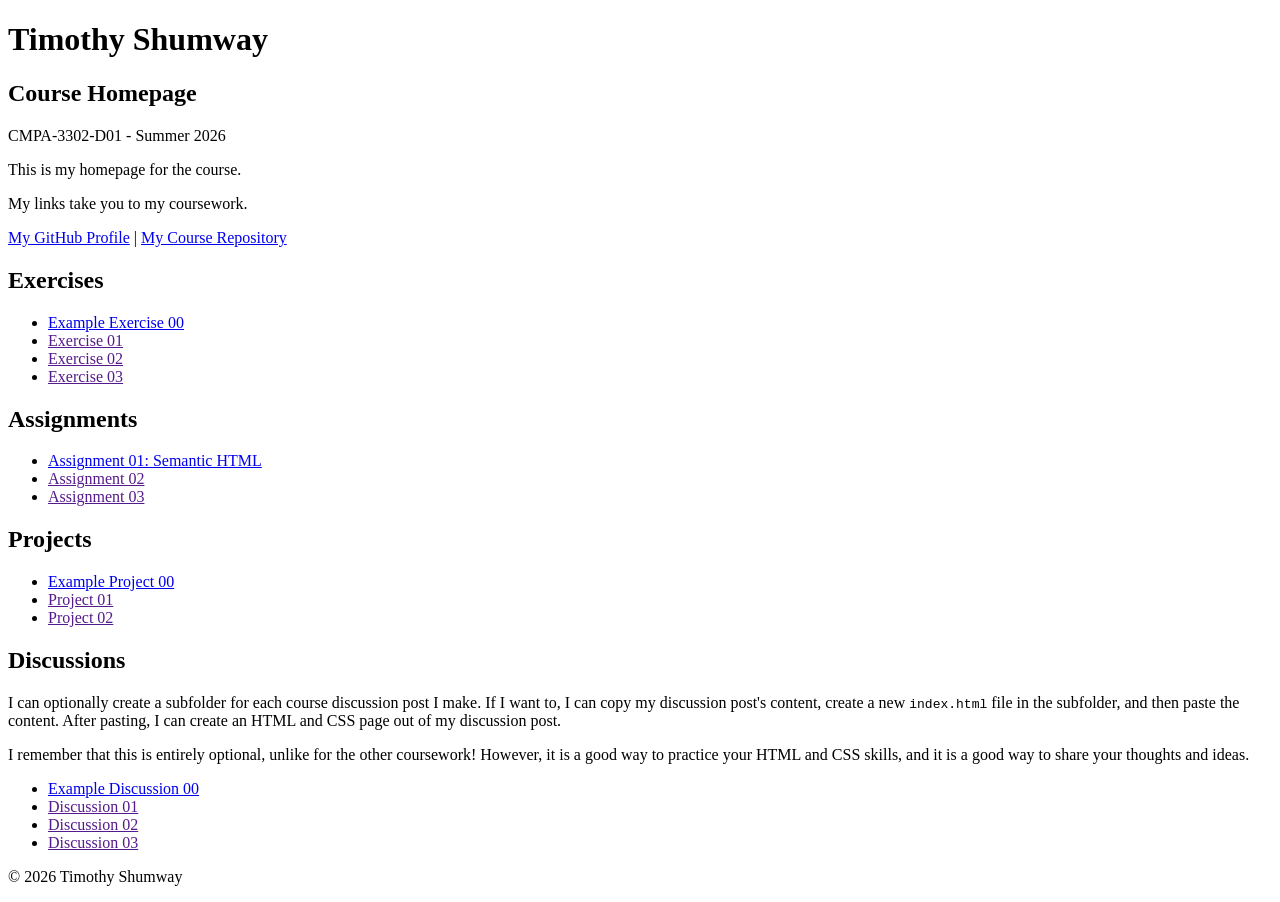
==== index.html @ 255734f7 "feat: add assignment 01 and homepage link" ====
<!DOCTYPE html>

<!--

INSTRUCTIONS: HOW TO CHANGE THIS PAGE:

1. Change "Student Name" in the title above to your real name.

2. Change "Your Name" in the big heading below to your real name.

3. Change "your-username" to your real GitHub username in both links.

4. Change "your-repo-name" to the name of this repository.

5. Change "Course Name" to the name of your class.

6. Change "Semester Year" to match when you are taking this class.

7. Add links to your work:
    - Find the words that say "Exercise 01", "Assignment 01", etc.
    - Between the quote marks in href="", put the relative link to your work in the subfolder. You can simply link to the subfolder name. Take a look at the example folders and links to see how to do this.
    - For work not yet started/completed, you can leave the href="" blank until you are ready.
    - Change the words "Exercise 01" to match the name of the exercise. Do the same for assignments and projects. If you add your discussion posts, do the same for them.
    - Do this for each piece of work you finish.

8. You can add more links by copying a whole line like this:
    <li><a href="">New Work Name</a></li>
    Then paste it below the last one in that section.

9. Save your changes and push to GitHub when you are done. Remember you can use GitHub Desktop to help you with this.

Remember: During the course, if you want, you can style your homepage to introduce your own style and aesthetics. To start, keep this page simple and plain. This is just a template to get you started. Embrace the handcrafted approach to web design and development: change things to make them your own.

Remember: You must have a GitHub account, a new GitHub repository for this course, and this file (index.html) in that repository. 

Remember: You must create subfolders for each piece of coursework as the semester progresses.

-->

<html lang="en">

<head>
    <meta charset="UTF-8" />
    <meta name="viewport" content="width=device-width, initial-scale=1.0" />
    <title>Timothy Shumway - Course Homepage</title>
</head>

<body>
    <header>
        <h1>Timothy Shumway</h1>
        <h2>Course Homepage</h2>
        <p>CMPA-3302-D01 - Summer 2026</p>
        <p>This is my homepage for the course.</p>
        <p>My links take you to my coursework.</p>
        <nav>
            <a href="https://github.com/tshumwayTTU">My GitHub Profile</a>
            |
            <a href="https://github.com/tshumwayTTU/tshumwayTTU-course-portfolio">
                My Course Repository
            </a>
        </nav>
    </header>

    <main>
        <section>
            <h2>Exercises</h2>
            <ul>
                <li>
                    <a href="example-exercise-00/">Example Exercise 00</a>
                </li>
                <li><a href="">Exercise 01</a></li>
                <li><a href="">Exercise 02</a></li>
                <li><a href="">Exercise 03</a></li>
            </ul>
        </section>

        <section>
            <h2>Assignments</h2>
            <ul>
                <li>
                    <a href="assignment-01/">
                        Assignment 01: Semantic HTML
                    </a>
                </li>
                <li><a href="">Assignment 02</a></li>
                <li><a href="">Assignment 03</a></li>
            </ul>
        </section>

        <section>
            <h2>Projects</h2>
            <ul>
                <li>
                    <a href="example-project-00/">Example Project 00</a>
                </li>
                <li><a href="">Project 01</a></li>
                <li><a href="">Project 02</a></li>
            </ul>
        </section>

        <section>
            <h2>Discussions</h2>
            <p>
                I can optionally create a subfolder for each course
                discussion post I make. If I want to, I can copy my
                discussion post's content, create a new
                <code>index.html</code>
                file in the subfolder, and then paste the content. After
                pasting, I can create an HTML and CSS page out of my
                discussion post.
            </p>
            <p>
                I remember that this is entirely optional, unlike for the
                other coursework! However, it is a good way to practice your
                HTML and CSS skills, and it is a good way to share your
                thoughts and ideas.
            </p>
            <ul>
                <li>
                    <a href="example-discussion-00/">
                        Example Discussion 00
                    </a>
                </li>
                <li><a href="">Discussion 01</a></li>
                <li><a href="">Discussion 02</a></li>
                <li><a href="">Discussion 03</a></li>
            </ul>
        </section>
    </main>

    <footer>
        <p>&copy; 2026 Timothy Shumway</p>
    </footer>
</body>

</html>
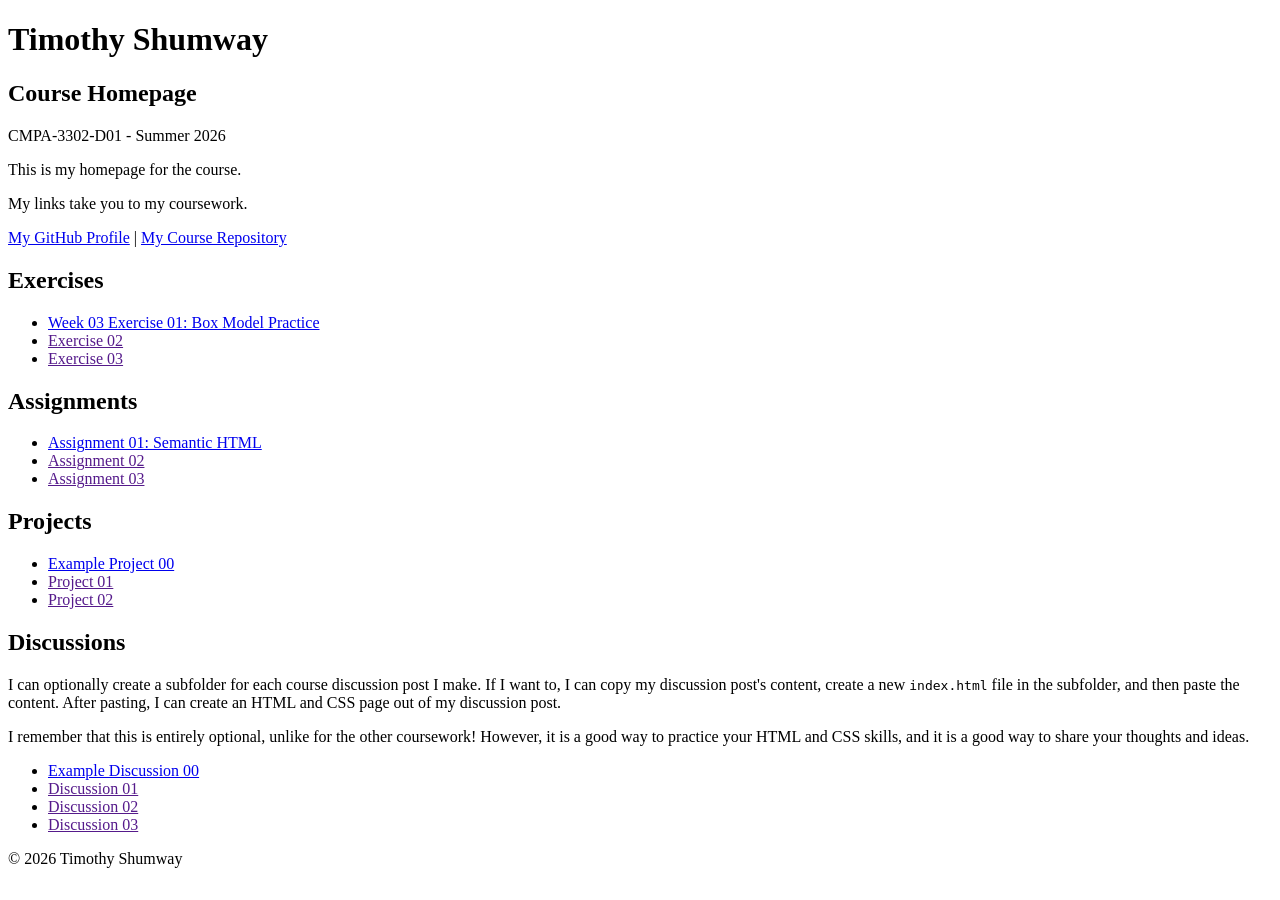
==== commit 30861ca9: "feat: add Week 03 Exercise 01 card and styling" ====
--- a/index.html
+++ b/index.html
@@ -65,10 +65,7 @@
         <section>
             <h2>Exercises</h2>
             <ul>
-                <li>
-                    <a href="example-exercise-00/">Example Exercise 00</a>
-                </li>
-                <li><a href="">Exercise 01</a></li>
+                <li><a href="week-03-exercise-01/">Week 03 Exercise 01: Box Model Practice</a></li>
                 <li><a href="">Exercise 02</a></li>
                 <li><a href="">Exercise 03</a></li>
             </ul>
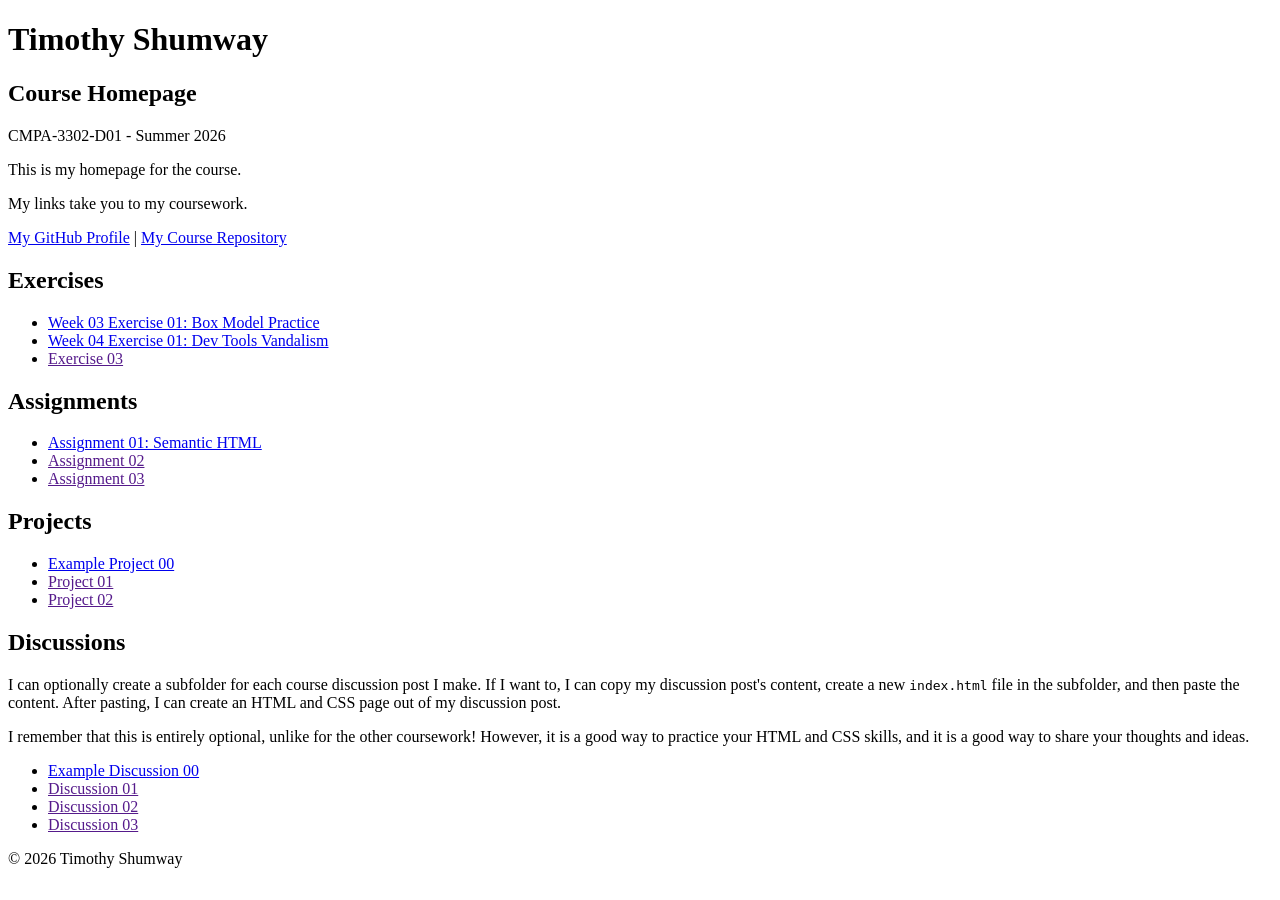
==== commit 2bda4097: "feat: add Week 04 Exercise 01 vandalism screenshot and description" ====
--- a/index.html
+++ b/index.html
@@ -66,7 +66,7 @@
             <h2>Exercises</h2>
             <ul>
                 <li><a href="week-03-exercise-01/">Week 03 Exercise 01: Box Model Practice</a></li>
-                <li><a href="">Exercise 02</a></li>
+                <li><a href="week-04-exercise-01/">Week 04 Exercise 01: Dev Tools Vandalism</a></li>
                 <li><a href="">Exercise 03</a></li>
             </ul>
         </section>
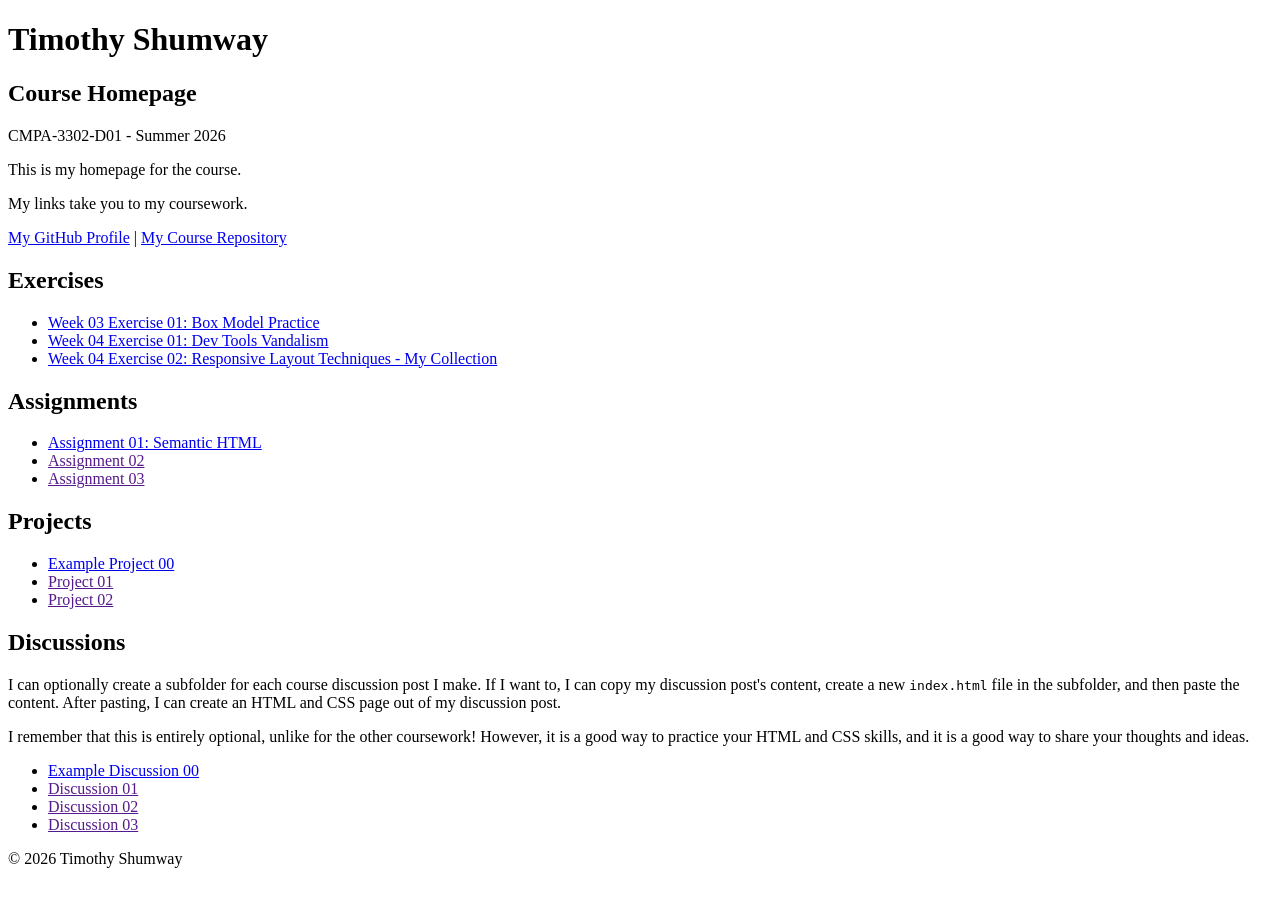
==== commit ee4b448d: "feat: add Week 04 Exercise 02 hot chip collection" ====
--- a/index.html
+++ b/index.html
@@ -67,7 +67,7 @@
             <ul>
                 <li><a href="week-03-exercise-01/">Week 03 Exercise 01: Box Model Practice</a></li>
                 <li><a href="week-04-exercise-01/">Week 04 Exercise 01: Dev Tools Vandalism</a></li>
-                <li><a href="">Exercise 03</a></li>
+                <li><a href="week-04-exercise-02/">Week 04 Exercise 02: Responsive Layout Techniques - My Collection</a></li>
             </ul>
         </section>
 
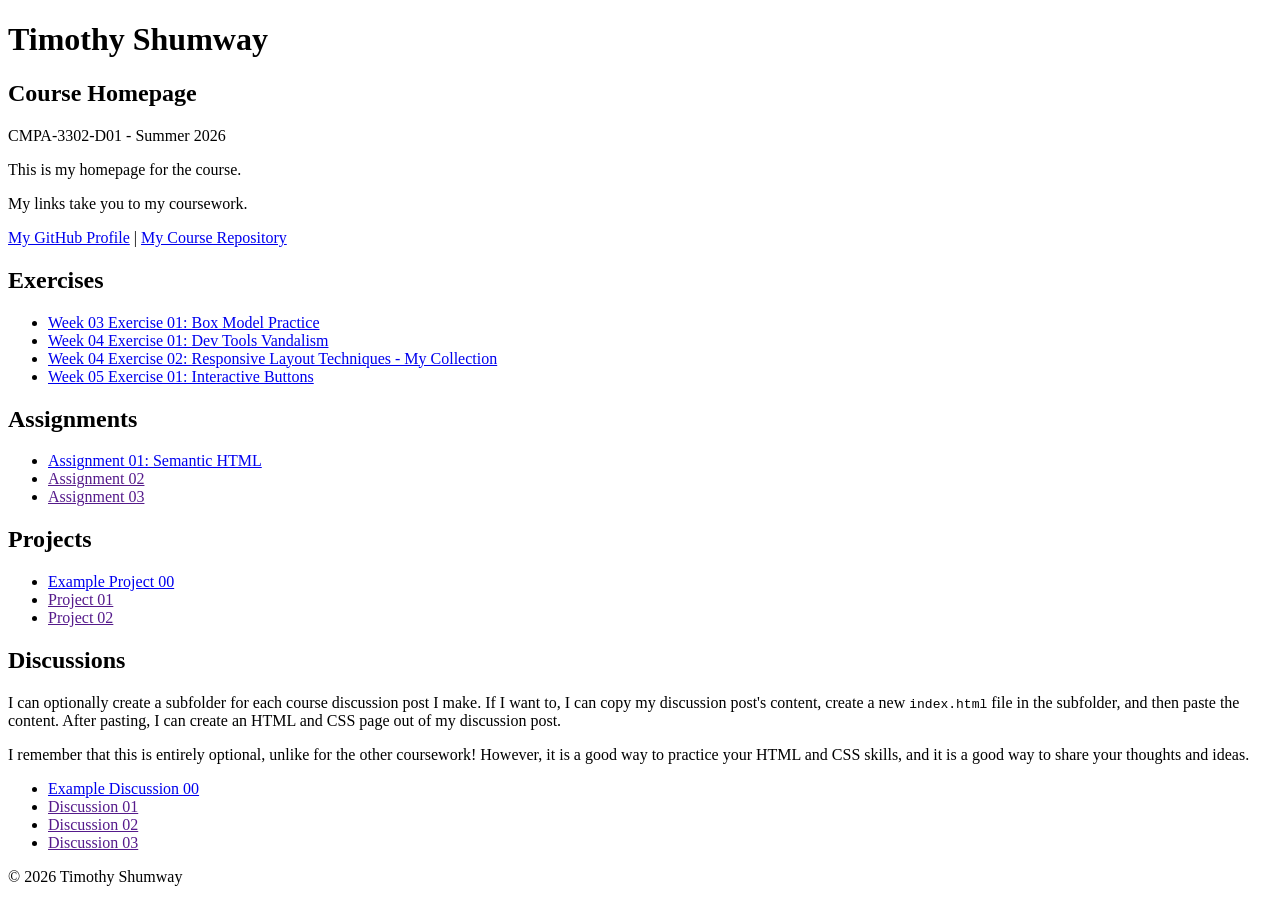
==== commit 3b281e77: "feat: add Week 05 Exercise 01 interactive buttons" ====
--- a/index.html
+++ b/index.html
@@ -68,6 +68,7 @@
                 <li><a href="week-03-exercise-01/">Week 03 Exercise 01: Box Model Practice</a></li>
                 <li><a href="week-04-exercise-01/">Week 04 Exercise 01: Dev Tools Vandalism</a></li>
                 <li><a href="week-04-exercise-02/">Week 04 Exercise 02: Responsive Layout Techniques - My Collection</a></li>
+                <li><a href="week-05-exercise-01/">Week 05 Exercise 01: Interactive Buttons</a></li>
             </ul>
         </section>
 
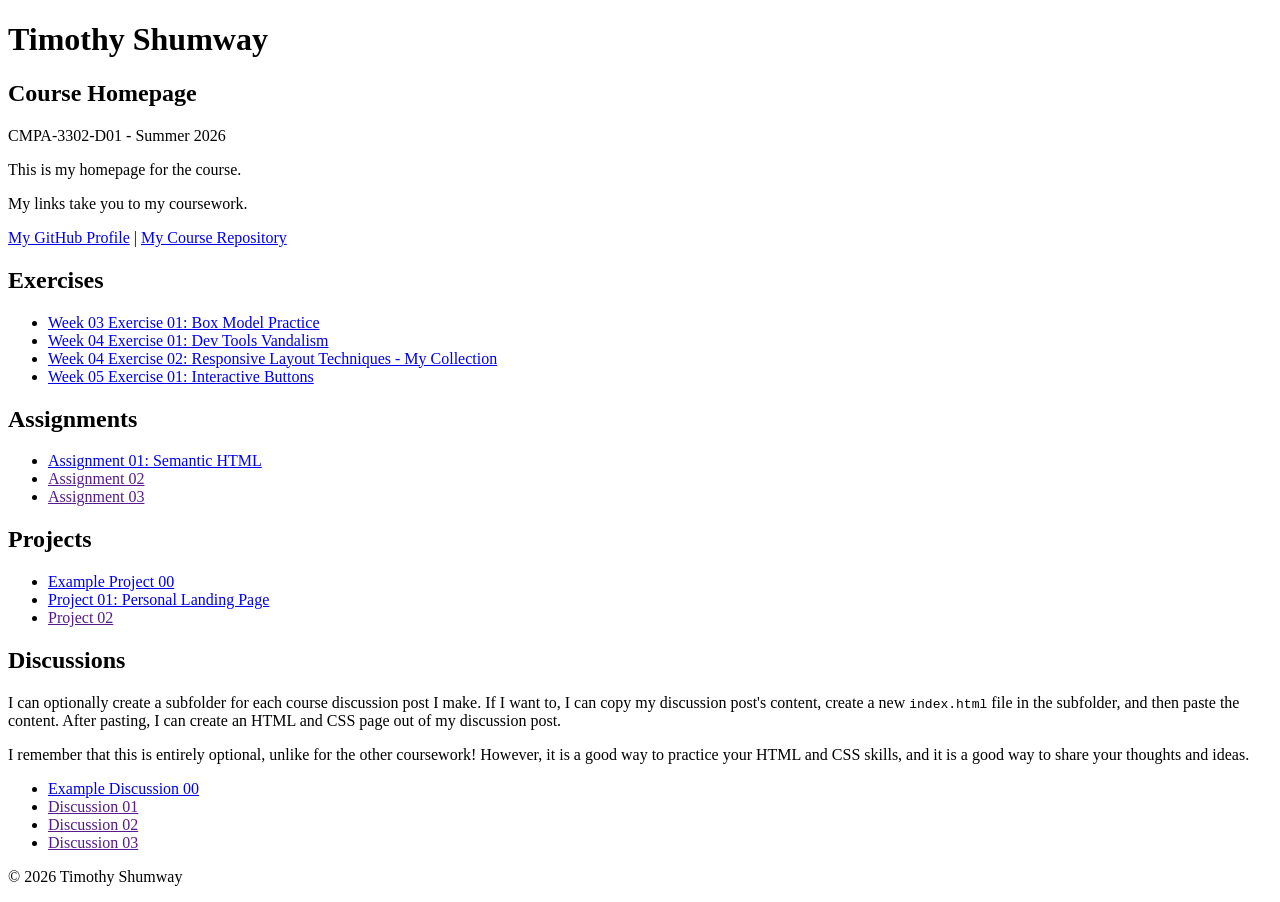
==== commit 70049541: "feat: link project-01 from course homepage" ====
--- a/index.html
+++ b/index.html
@@ -91,7 +91,7 @@
                 <li>
                     <a href="example-project-00/">Example Project 00</a>
                 </li>
-                <li><a href="">Project 01</a></li>
+                <li><a href="project-01/">Project 01: Personal Landing Page</a></li>
                 <li><a href="">Project 02</a></li>
             </ul>
         </section>
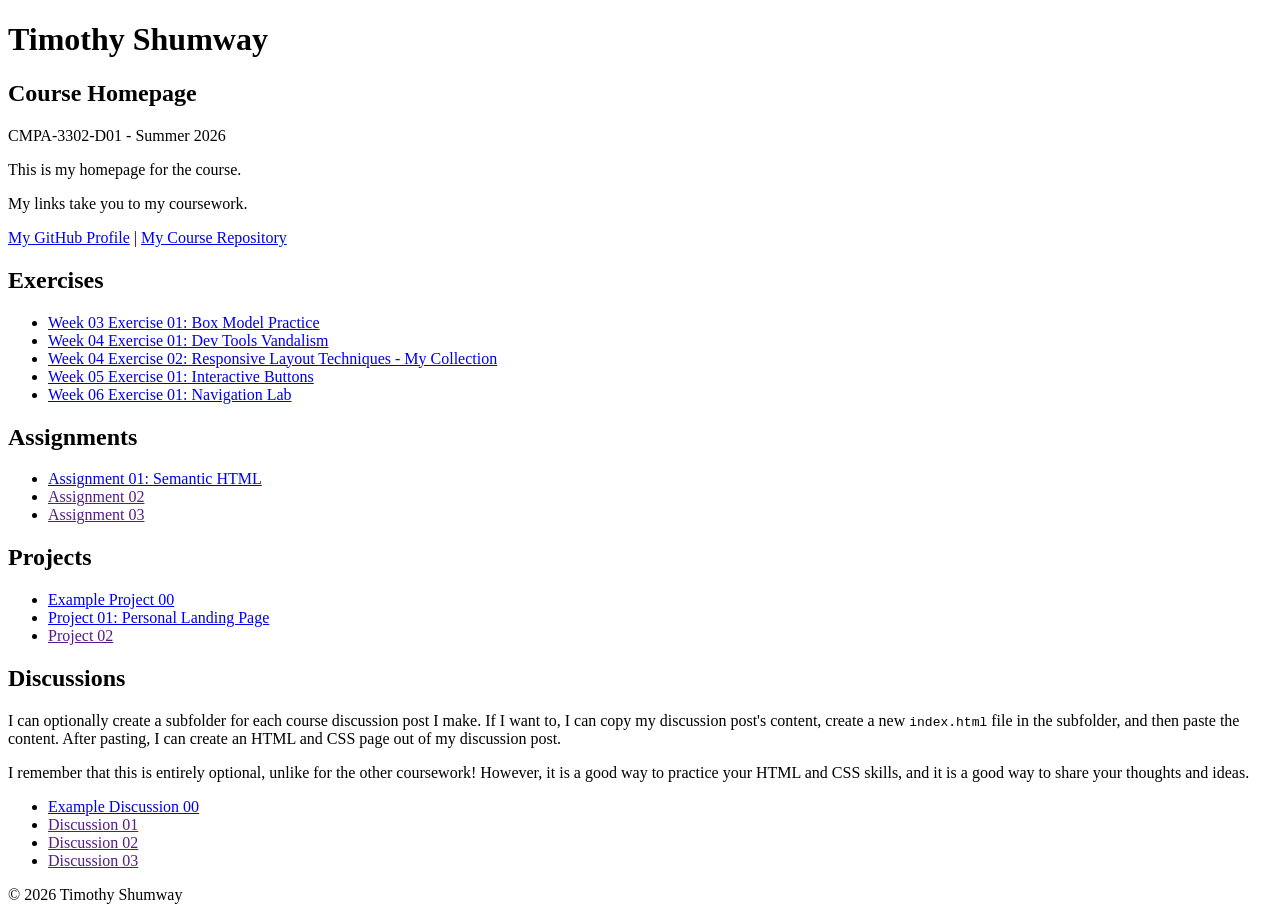
==== commit 94e9d838: "feat: add Week 06 Exercise 01 navigation lab" ====
--- a/index.html
+++ b/index.html
@@ -69,6 +69,7 @@
                 <li><a href="week-04-exercise-01/">Week 04 Exercise 01: Dev Tools Vandalism</a></li>
                 <li><a href="week-04-exercise-02/">Week 04 Exercise 02: Responsive Layout Techniques - My Collection</a></li>
                 <li><a href="week-05-exercise-01/">Week 05 Exercise 01: Interactive Buttons</a></li>
+                <li><a href="./week-06-exercise-01/">Week 06 Exercise 01: Navigation Lab</a></li>
             </ul>
         </section>
 
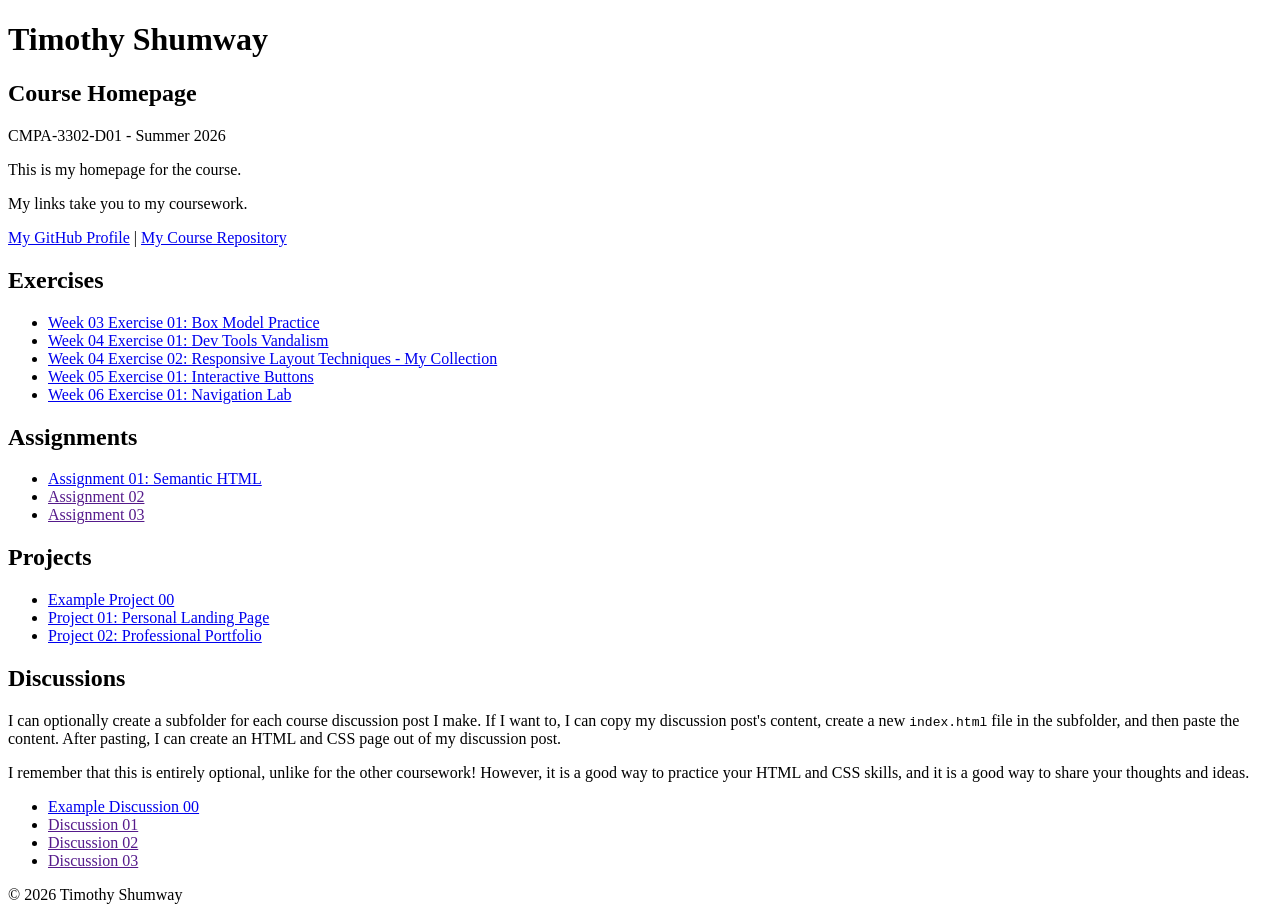
==== commit c797d23d: "feat: add project-02 home page and shared stylesheet" ====
--- a/index.html
+++ b/index.html
@@ -93,7 +93,7 @@
                     <a href="example-project-00/">Example Project 00</a>
                 </li>
                 <li><a href="project-01/">Project 01: Personal Landing Page</a></li>
-                <li><a href="">Project 02</a></li>
+                <li><a href="project-02/">Project 02: Professional Portfolio</a></li>
             </ul>
         </section>
 
